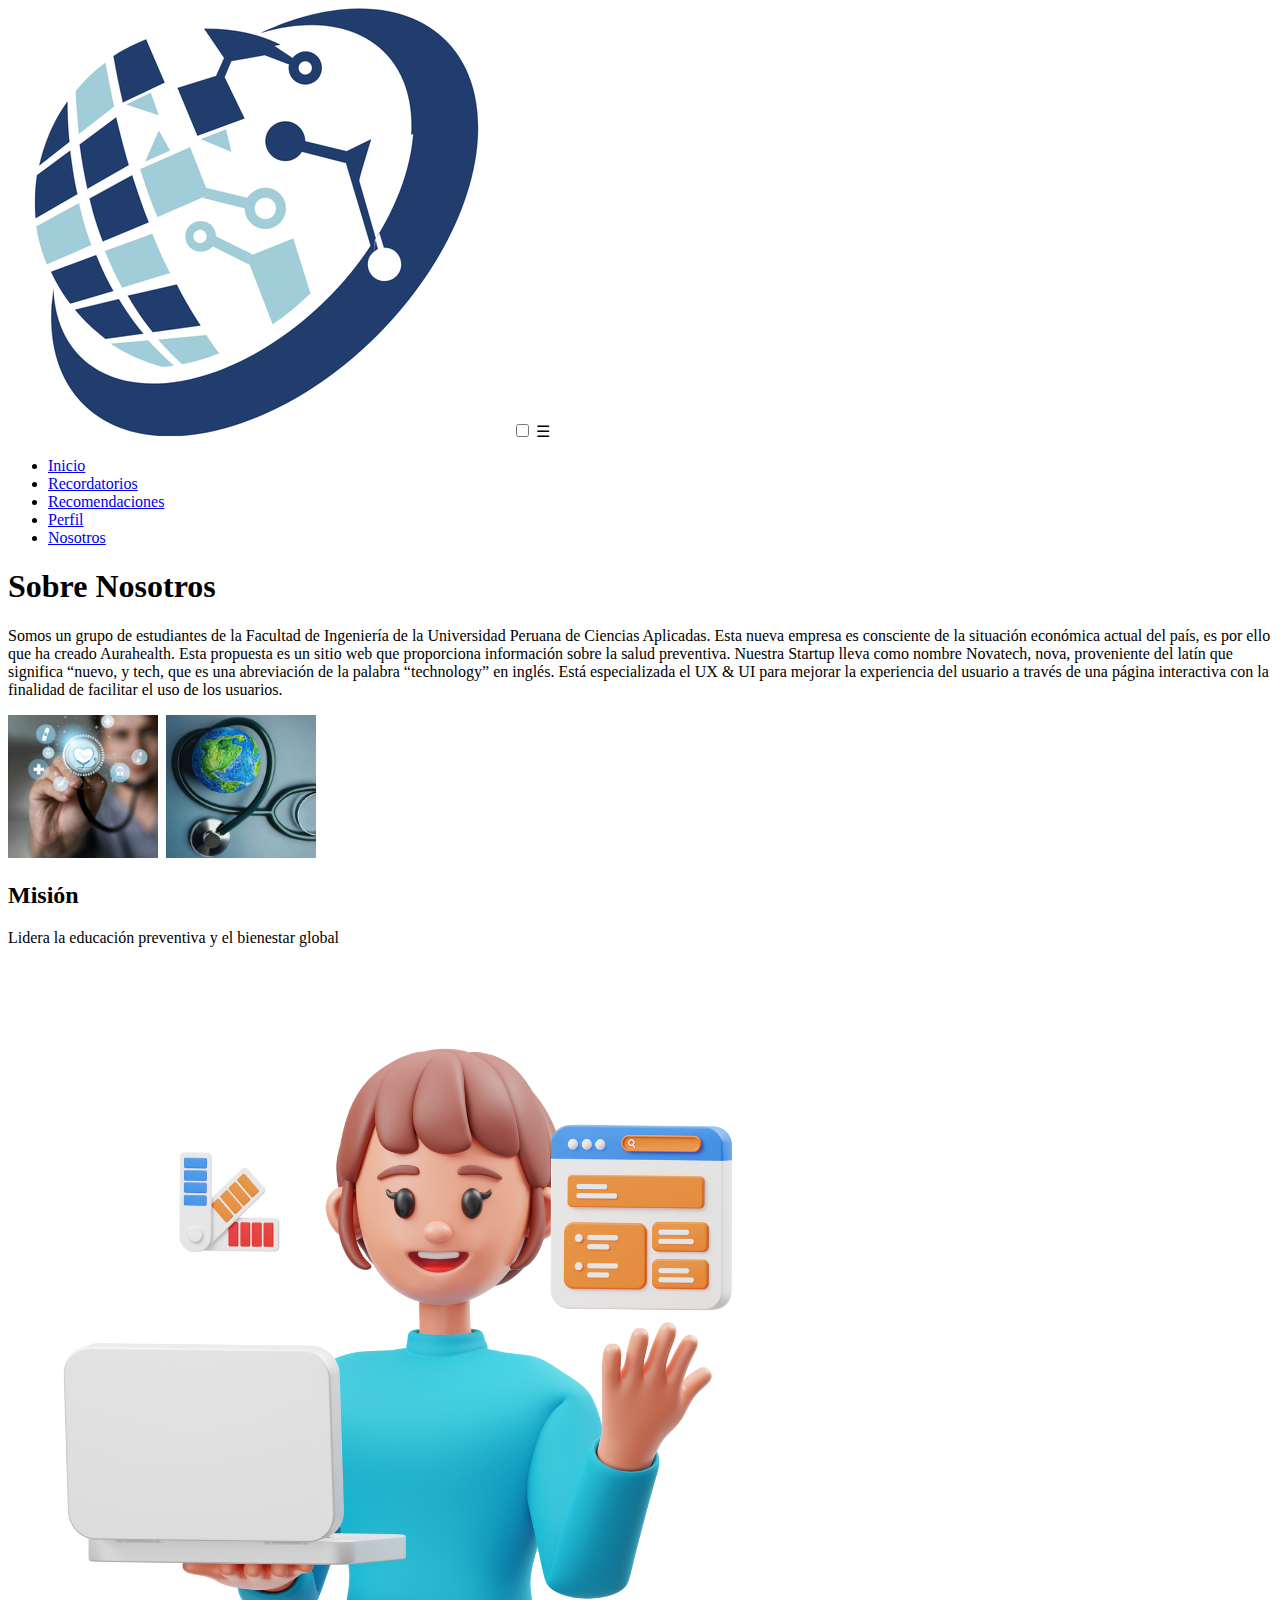
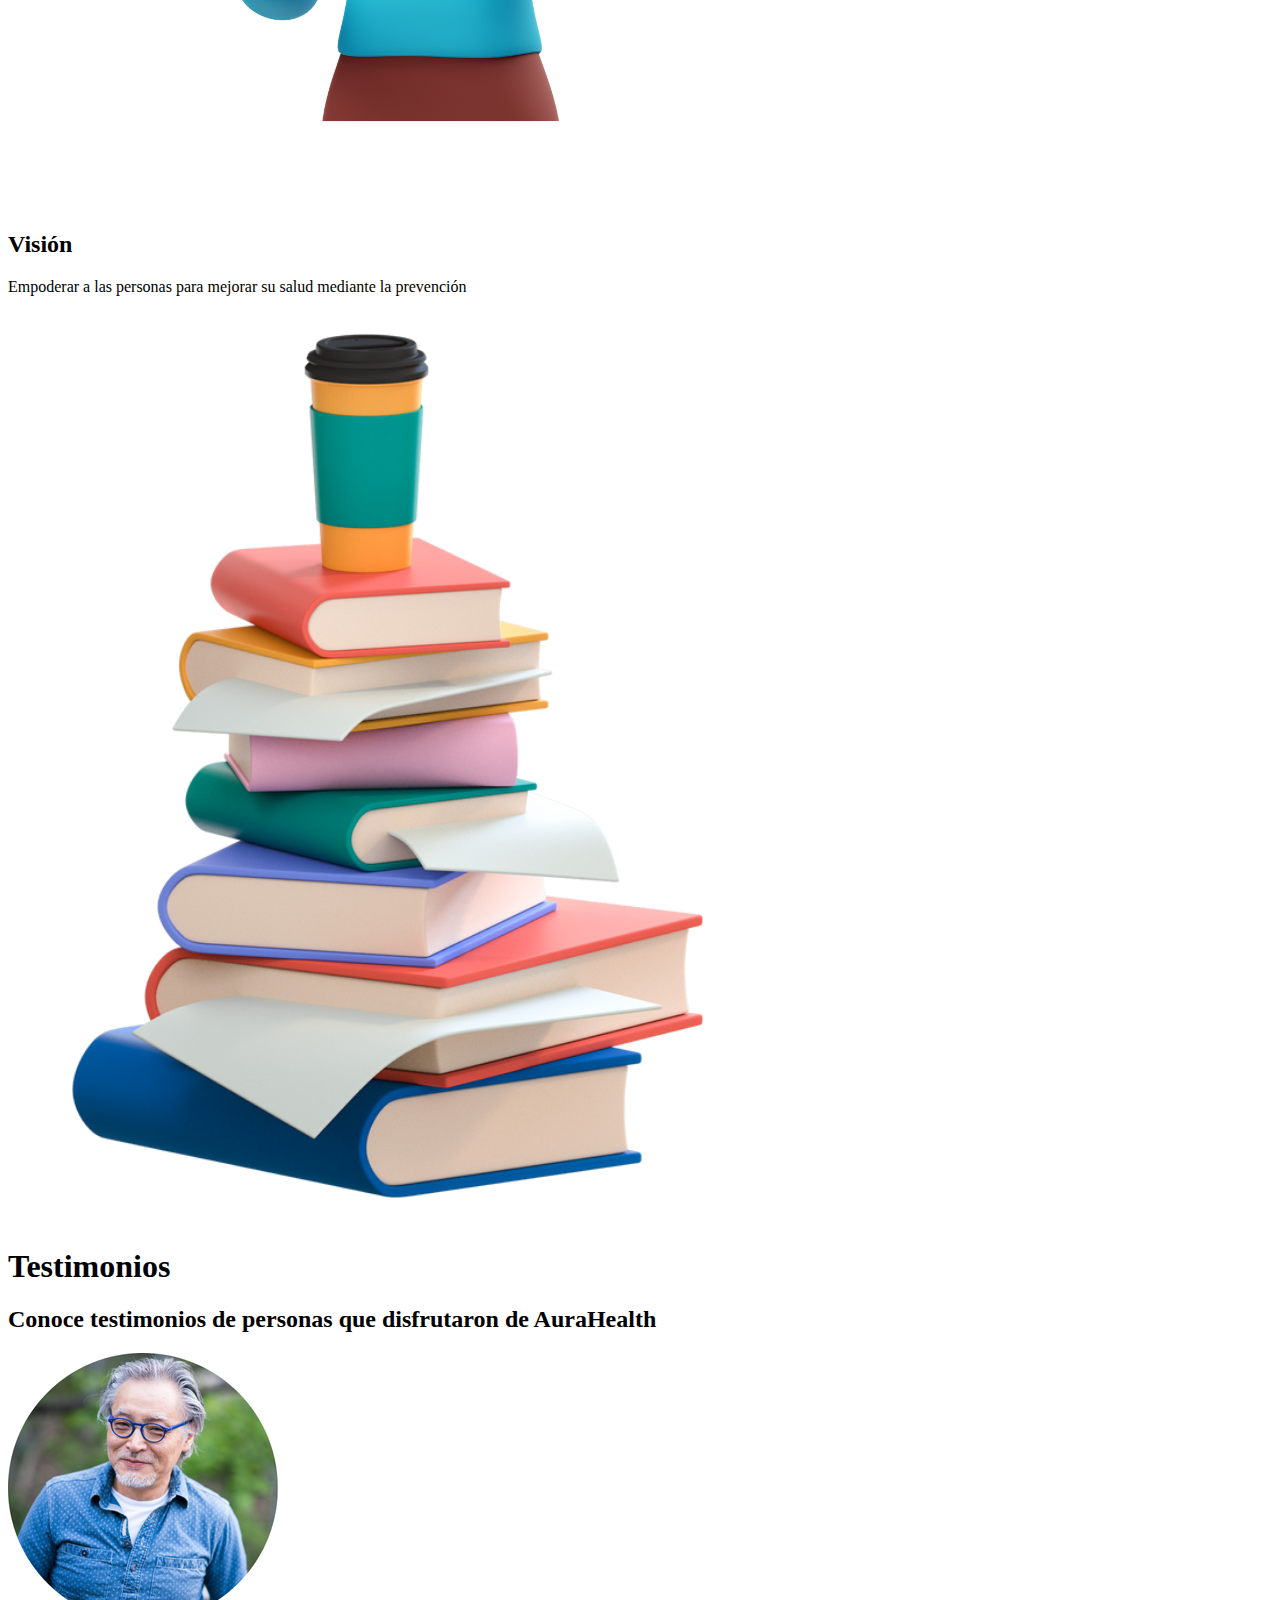
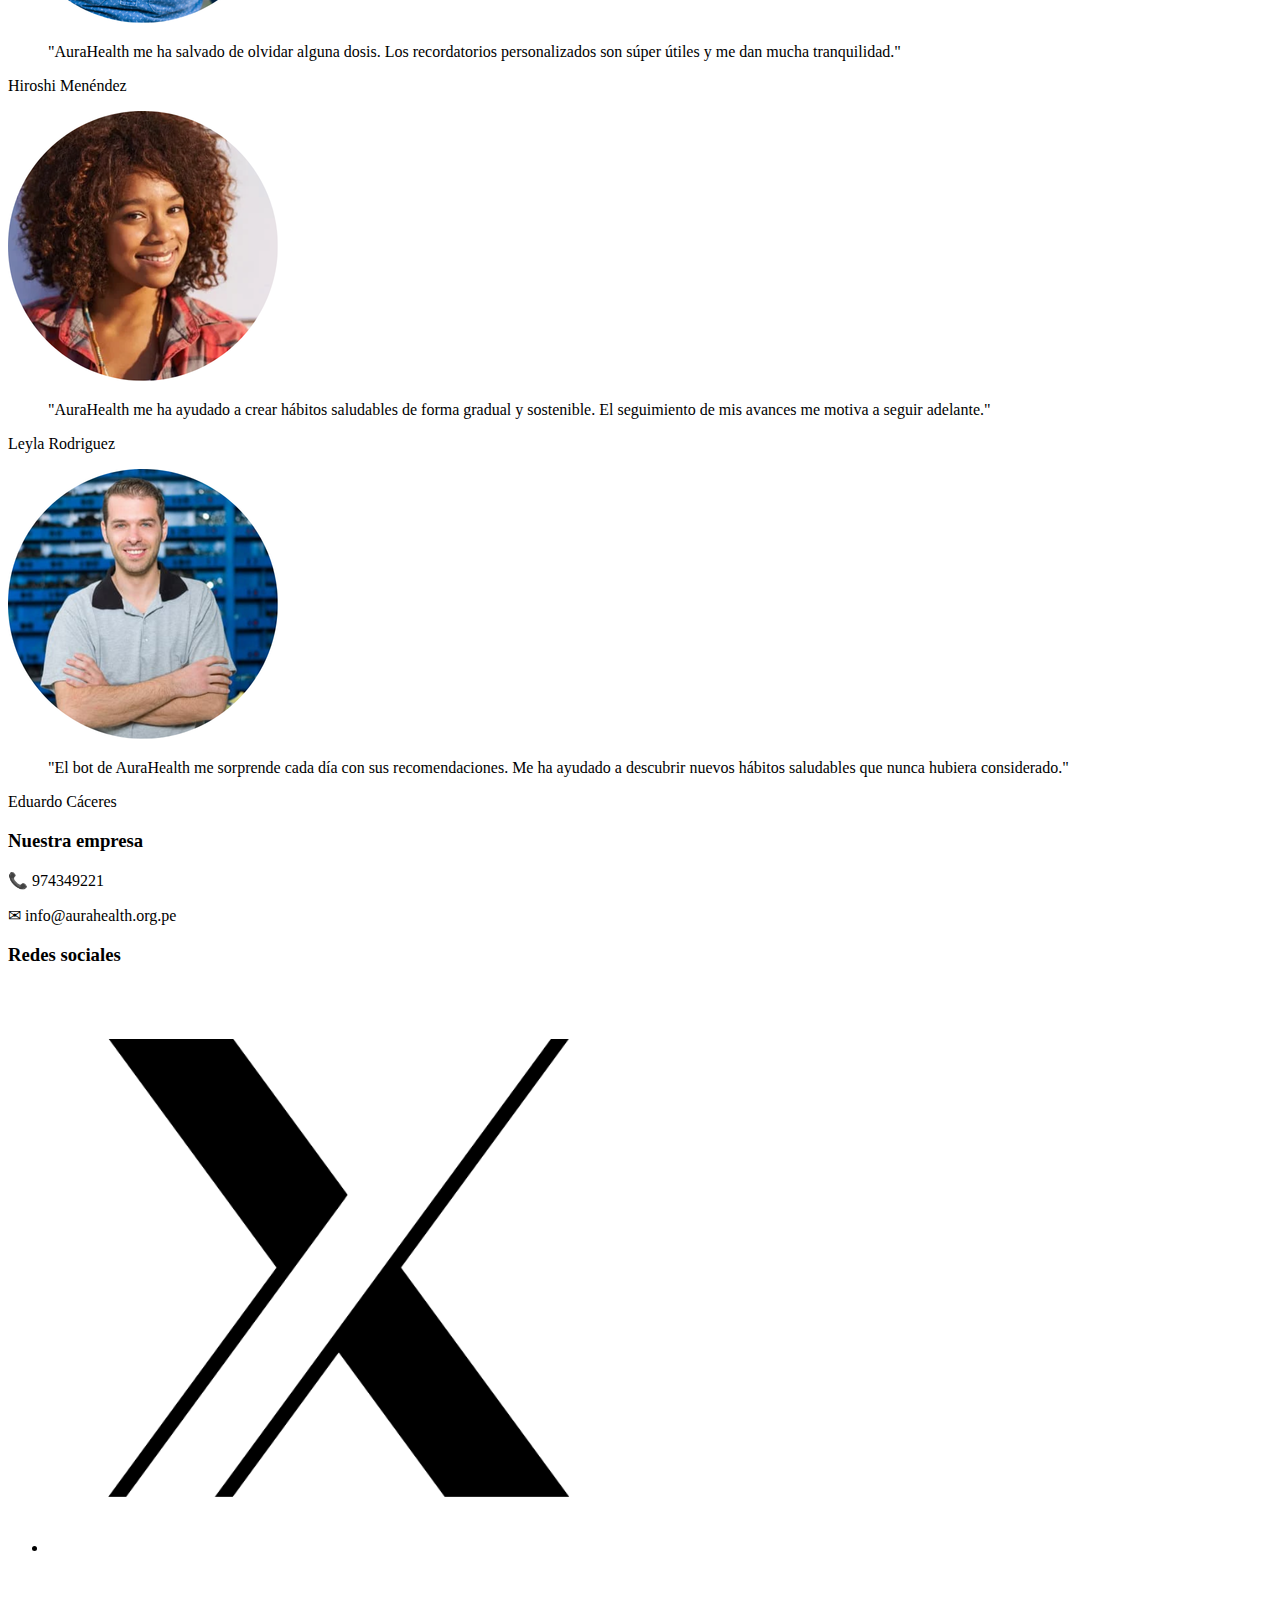
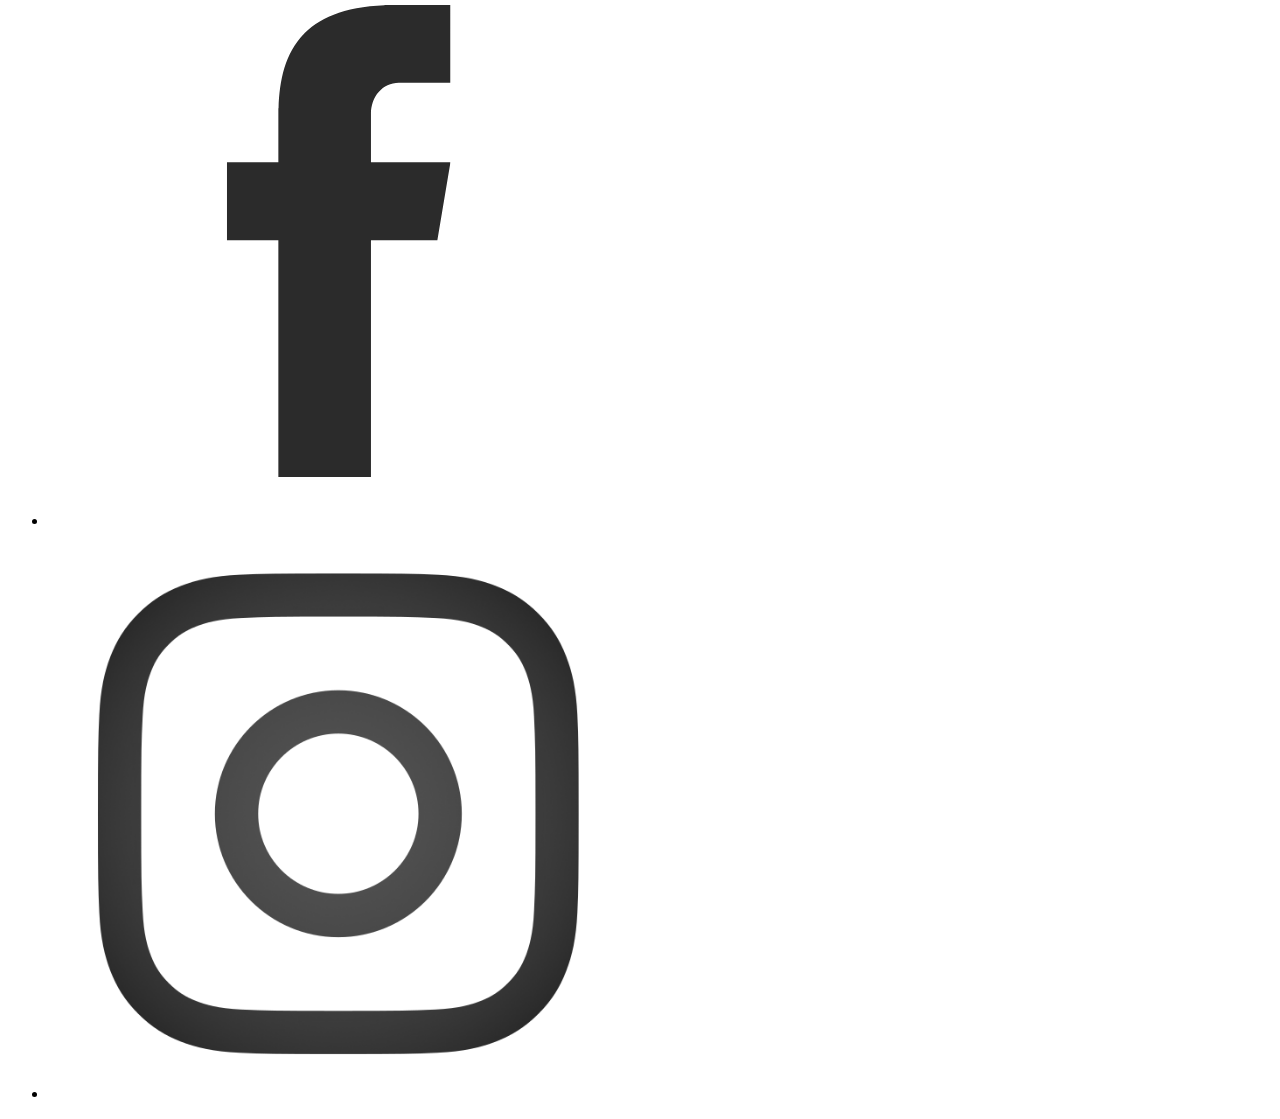
==== Nosotros.html @ 51c2be96 "Add files via upload" ====
<!DOCTYPE html>
<html lang="en">
<head>
    <meta charset="UTF-8">
    <meta name="viewport" content="width=device-width, initial-scale=1.0">
    <title>Nosotros</title>
    <link rel="stylesheet" href="assets/css/style.css">
</head>
<body>
    <!--Diseño del menú-->
    <header>
        <nav class="navbar"> <img src="assets/img/logo3.png" alt="">
            <input type="checkbox" id="menu-toggle" class="menu-toggle">
            <label for="menu-toggle" class="menu-icon">☰</label>
            <div class="menu">
                <ul class="list">
                    <li><a href="PagInicio.html">Inicio</a></li>
                    <li><a href="Recordatorios.html">Recordatorios</a></li>
                    <li><a href="Recomendaciones.html">Recomendaciones</a></li>
                    <li><a href="perfil.html">Perfil</a></li>
                    <li><a href="Nosotros.html">Nosotros</a></li>
                </ul>
            </div>
        </nav>
    </header>    
<main>
    <!--Caja de info-->
    <section class="info"> 
        <div class="contentI"> 
            <div class="boxI col1"> 
                <h1>Sobre Nosotros</h1>
                <p id="text">
                    Somos un grupo de estudiantes de la Facultad de Ingeniería de la 
                    Universidad Peruana de Ciencias Aplicadas. Esta nueva empresa es 
                    consciente de la situación económica actual del país, es por ello que 
                    ha creado Aurahealth. Esta propuesta es un sitio web que proporciona 
                    información sobre la salud preventiva. Nuestra Startup lleva como 
                    nombre Novatech, nova, proveniente del latín que significa “nuevo, y 
                    tech, que es una abreviación de la palabra “technology” en inglés. 
                    Está especializada el UX &amp; UI para mejorar la experiencia del usuario 
                    a través de una página interactiva con la finalidad de facilitar el uso de 
                    los usuarios.
                </p>
            </div>

            <div class="img-carrusel col2">
                <img src="assets/img/img1.png" width="150" alt="">
                <img src="assets/img/logo1.png" width="250" alt="">
                <img src="assets/img/img2.png" width="150" alt="">
            </div>
        </div>
    </section>

    <!--Mision y Vision-->
    <section class="mission-vision">
        <div class="contentMV">
            <div class="card">
                <h2>Misión</h2>
                <p>Lidera la educación preventiva y el bienestar global</p>
                <img src="assets/img/img3.png" alt="">
            </div>

            <div class="card">
                <h2>Visión</h2>
                <p>Empoderar a las personas para mejorar su salud mediante la prevención</p>
                <img src="assets/img/img4.png" alt="">
            </div>
        </div>
    </section>
</main>

<!--Testimonios-->
<section class="testimonials">
    <div class="subtestimony">
        <h1>Testimonios</h1>
        <h2>
            Conoce testimonios de personas que disfrutaron de AuraHealth
        </h2>
    </div>

    <div class="containerT">

        <div class="boxT">
            <img src="assets/img/t1.png" alt="">
            <blockquote>"AuraHealth me ha salvado de olvidar alguna dosis. 
                Los recordatorios personalizados son súper útiles y me dan mucha 
                tranquilidad."</blockquote>
            <p>Hiroshi Menéndez</p>
        </div>

        <div class="boxT">
            <img src="assets/img/t2.png" alt="">
            <blockquote>"AuraHealth me ha ayudado a crear hábitos saludables 
                de forma gradual y sostenible. El seguimiento de mis avances me 
                motiva a seguir adelante."</blockquote>
            <p>Leyla Rodriguez</p>
        </div>

        <div class="boxT">
            <img src="assets/img/t3.png" alt="">
            <blockquote>"El bot de AuraHealth me sorprende cada día con sus 
                recomendaciones. Me ha ayudado a descubrir nuevos hábitos saludables 
                que nunca hubiera considerado."</blockquote>
            <p>Eduardo Cáceres</p>
        </div>
    </div>
</section>

<!--Footer-->
<footer>
    <div class="contact">
        <div class="boxC col1">
            <h3>Nuestra empresa</h3>
            <p>📞 974349221</p>
            <p>✉ info@aurahealth.org.pe</p>
        </div>
        <div class="boxC col3">
            <h3>Redes sociales</h3>
            <ul>
                <li><a href="#"><img src="assets/img/x.png" alt=""></a></li>
                <li><a href="#"><img src="assets/img/facebook2.png" alt=""></a></li>
                <li><a href="#"><img src="assets/img/instagram.png" alt=""></a></li>
            </ul>
        </div>
    </div>
</footer>
</body>
</html>
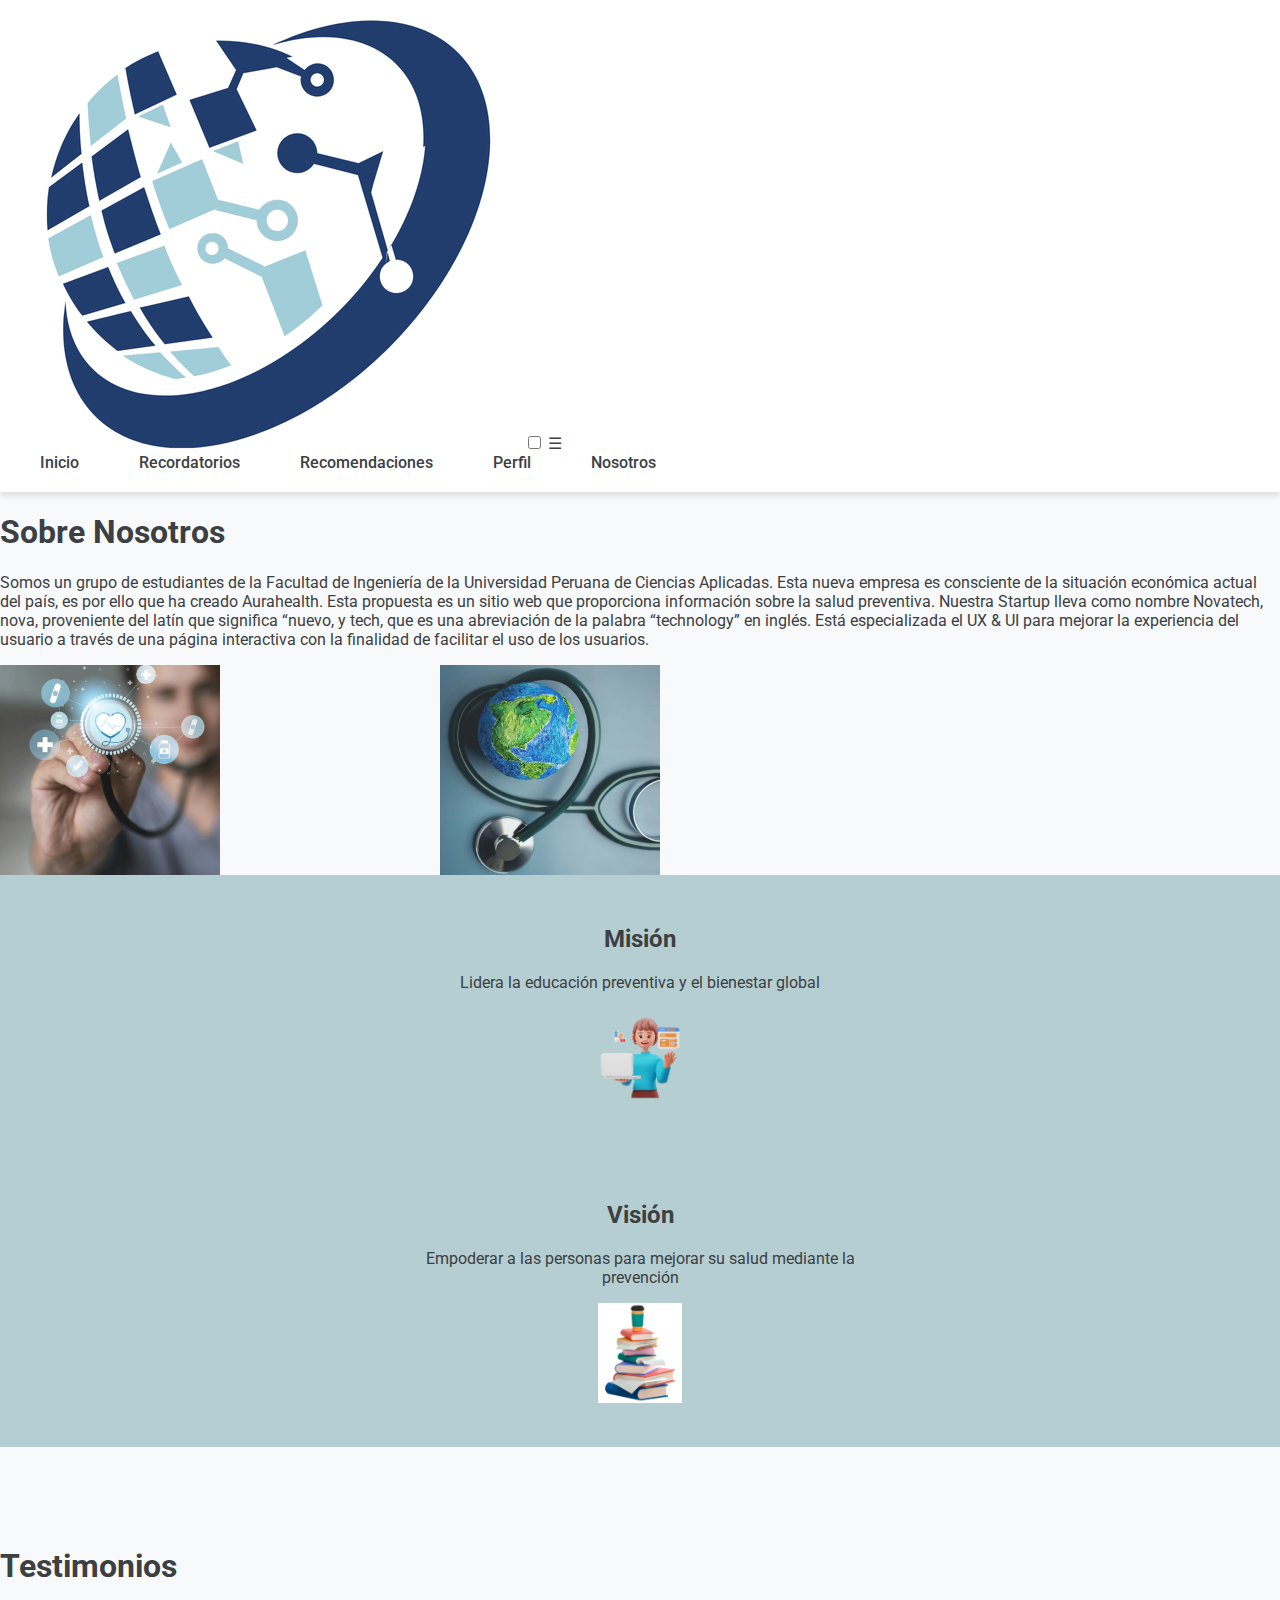
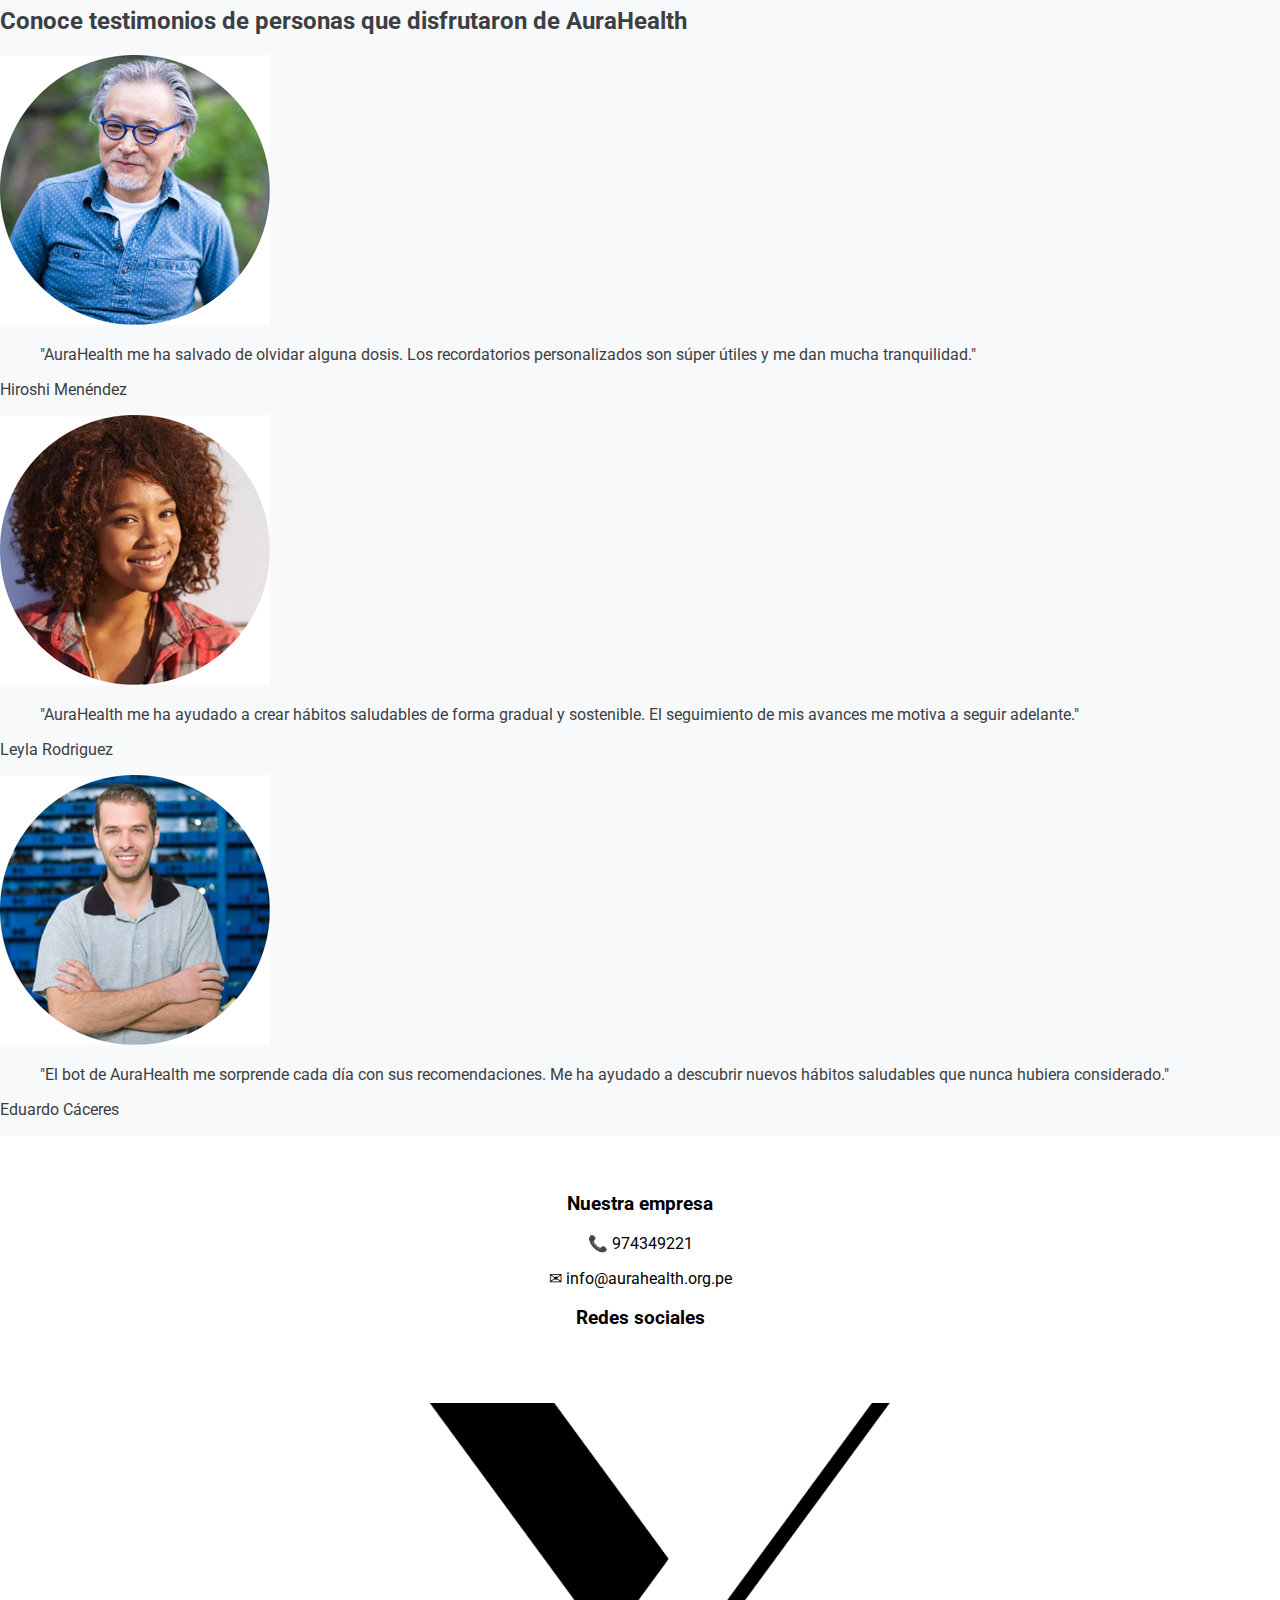
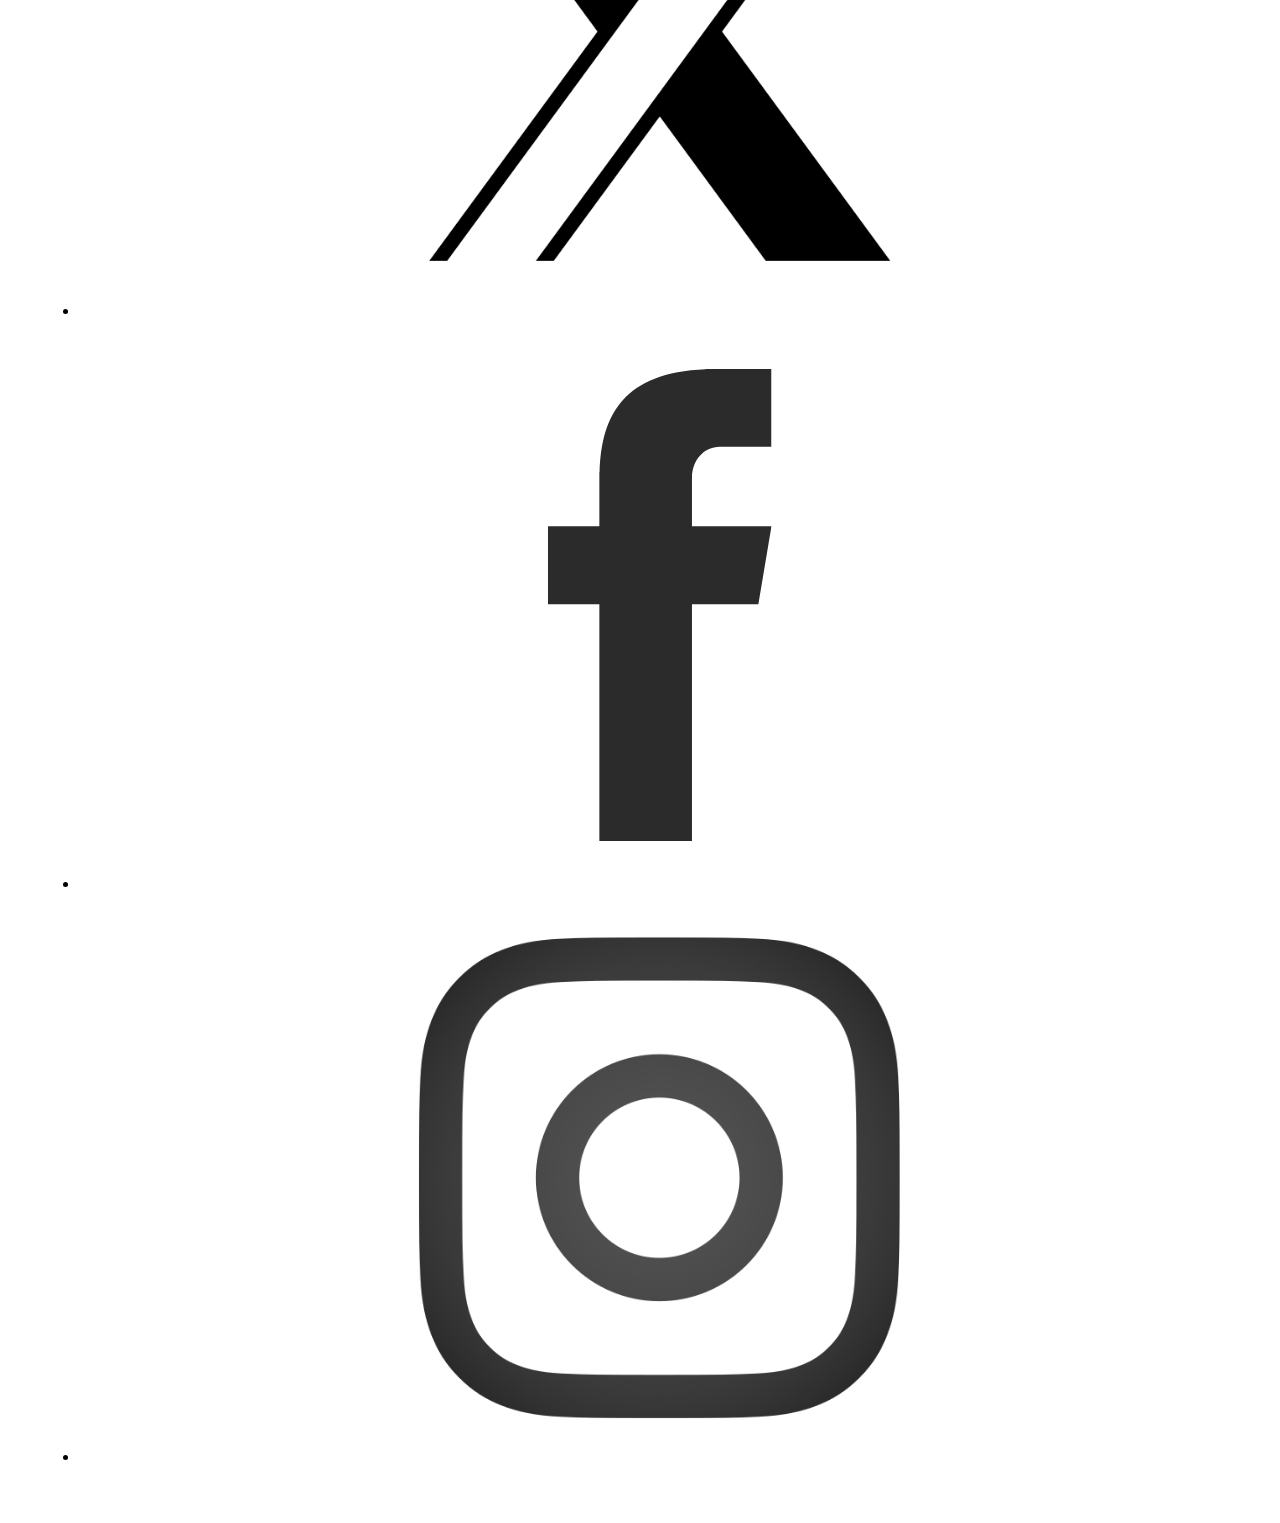
==== commit d6b40997: "Update Nosotros.html" ====
--- a/Nosotros.html
+++ b/Nosotros.html
@@ -4,7 +4,7 @@
     <meta charset="UTF-8">
     <meta name="viewport" content="width=device-width, initial-scale=1.0">
     <title>Nosotros</title>
-    <link rel="stylesheet" href="assets/css/style.css">
+    <link rel="stylesheet" href="assets/css/nosotros.css">
 </head>
 <body>
     <!--Diseño del menú-->
--- a/assets/css/nosotros.css
+++ b/assets/css/nosotros.css
@@ -0,0 +1,557 @@
+@import url('https://fonts.googleapis.com/css2?family=Roboto:ital,wght@0,100;0,300;0,400;0,500;0,700;0,900;1,100;1,300;1,400;1,500;1,700;1,900&display=swap');
+@import url('https://fonts.googleapis.com/css2?family=Montserrat:ital,wght@0,100..900;1,100..900&family=Playfair+Display:ital,wght@0,400..900;1,400..900&display=swap');
+
+/* General Styles */
+body {
+    font-family: 'Roboto', sans-serif;
+    margin: 0;
+    padding: 0;
+    background-color: #F8F9FA;
+    color: #3C4043;
+}
+
+/* General Styles */
+header {
+    background-color: #FFFFFF;
+    padding: 20px;
+    display: flex;
+    justify-content: space-between; /* Esto distribuye los elementos: logo a la izquierda y nav a la derecha */
+    align-items: center;
+    box-shadow: 0px 4px 6px rgba(0, 0, 0, 0.1);
+}
+
+header .container {
+    display: flex;
+    justify-content: space-between;
+    align-items: center;
+    width: 100%;
+}
+
+header .logo img {
+    height: 80px;
+}
+
+header nav ul {
+    list-style: none;
+    display: flex;
+    gap: 20px;
+    margin: 0;
+    padding: 0;
+}
+
+.Sesion {
+    font-family: 'Roboto', sans-serif;
+    font-weight: 500;
+    font-size: 16px;
+    color: #1A73E8;
+    background-color: #FFFFFF;
+    border: 1px solid #DADCE0;
+    border-radius: 100px;
+    padding: 10px 20px;
+    text-align: center;
+    text-decoration: none;
+    display: inline-block;
+    margin-right: 10px; /* Espacio entre los botones */
+    transition: background-color 0.3s ease;
+}
+
+.Registrate {
+    font-family: 'Roboto', sans-serif;
+    font-weight: 500;
+    font-size: 16px;
+    color: #FFFFFF;
+    background: linear-gradient(90.55deg, #1A73E8 -0.09%, #27D9D8 125.73%);
+    border-radius: 100px;
+    padding: 10px 20px;
+    text-align: center;
+    text-decoration: none;
+    border: none;
+    margin-right: 10px; /* Espacio entre los botones */
+    display: inline-block;
+    transition: background-color 0.3s ease;
+}
+
+header nav ul li a {
+    color: inherit;
+    text-decoration: none;
+    font-weight: 500;
+    padding: 10px 20px;
+    border-radius: 100px;
+}
+
+.marcas {
+    display: flex;
+    justify-content: center; /* Centra horizontalmente */
+    align-items: center; /* Centra verticalmente */
+    padding: 40px 0; /* Ajusta el padding para moverlo más abajo */
+}
+
+.marcas .logoF{
+    display: flex;
+    align-items: center;
+    justify-content: center;
+    margin-right: 50px; /* Espacio entre los logotipos */
+}
+
+.marcas .logoG {
+    margin-top: 5px;
+    display: flex;
+    align-items: center;
+    justify-content: center;
+    margin-right: 50px; /* Espacio entre los logotipos */
+}
+
+.marcas .logoF img{
+    height: 40px; /* Ajusta la altura de los logotipos */
+    width: auto; /* Mantiene la proporción del logo */
+}
+
+.marcas .logoG img {
+    height: 50px; /* Ajusta la altura de los logotipos */
+    width: auto; /* Mantiene la proporción del logo */
+}
+
+.marcas {
+    margin-top: 100px; /* Ajusta para mover todo el bloque hacia abajo */
+}
+
+.hero {
+    display: flex;
+    justify-content: center;
+    align-items: center;
+    padding: 60px;
+    background-color: #B5CED2;
+}
+
+.hero-content {
+    text-align: center;
+}
+
+.hero h1 {
+    font-family: 'Playfair Display', serif; /* Fuente Playfair Display */
+    font-weight: 1000; /* Negrita */
+    font-size: 50px; /* Tamaño del texto */
+    color: #3C4043; /* Color del texto */
+    line-height: 1.2; /* Espacio entre líneas */
+}
+
+.hero-content p {
+    font-size: 20px;
+    margin: 20px 0;
+    line-height: 1.6; 
+}
+
+.hero .btn-primary {
+    font-family: 'Roboto', sans-serif;
+    font-weight: 500;
+    font-size: 16px;
+    color: #FFFFFF;
+    background: linear-gradient(90.55deg, #1A73E8 -0.09%, #27D9D8 125.73%);
+    border-radius: 100px;
+    padding: 10px 20px;
+    text-align: center;
+    text-decoration: none;
+    border: none;
+    margin-right: 10px; /* Espacio entre los botones */
+    display: inline-block;
+    transition: background-color 0.3s ease;
+}
+
+.hero-image img {
+    max-width: 100%;
+    width: auto;
+    height: auto;
+    left: 908px;
+    top: 129px;
+    box-shadow: 0px 4px 4px 3px rgba(0, 0, 0, 0.2);
+    
+}
+
+.section-container {
+    display: flex;
+    align-items: center;
+    justify-content: space-between;
+    padding: 40px;
+    max-width: 1200px;
+    margin: 0 auto;
+}
+
+.section-image {
+    max-width: 40%;
+    display: flex;
+    justify-content: center;
+}
+
+.section-image img {
+    max-width: 58%;
+    height: auto;
+}
+
+.section-text {
+    max-width: 55%;
+}
+
+.section-text h2 {
+    font-family: 'Roboto', sans-serif;
+    font-size: 36px;
+    font-weight: 700;
+    color: #3C4043;
+}
+
+.section-text h2 span {
+    background: linear-gradient(90deg, #1A73E8, #27D9D8);
+    -webkit-background-clip: text;
+    -webkit-text-fill-color: transparent;
+    font-weight: 900;
+}
+
+.section-text p {
+    font-family: 'Roboto', sans-serif;
+    font-size: 18px;
+    line-height: 1.6;
+    color: #3C4043;
+}
+/* ion-cyoi-offers */
+.offers-section {
+    position: relative;
+    height: 956px;
+    background-color: #B5CED2;
+    display: flex;
+    justify-content: center;
+    align-items: center;
+}
+
+.offers-container {
+    background-color: #FFFFFF;
+    border-radius: 40px;
+    padding: 40px;
+    max-width: 928px;
+    text-align: center;
+    box-shadow: 0px 4px 10px rgba(0, 0, 0, 0.1);
+}
+
+.offers-container h2 {
+    font-family: 'Roboto', sans-serif;
+    font-style: normal;
+    font-weight: 500;
+    font-size: 32px;
+    line-height: 40px;
+    color: #202124;
+    margin-bottom: 20px;
+}
+
+.offers-container h2 .highlight {
+    background: linear-gradient(90deg, #0745FF 0%, #14E6E5 100%);
+    -webkit-background-clip: text;
+    -webkit-text-fill-color: transparent;
+    background-clip: text;
+    text-fill-color: transparent;
+}
+
+.offers-container p {
+    font-family: 'Roboto', sans-serif;
+    font-weight: 400;
+    font-size: 18px;
+    line-height: 28px;
+    color: #3C4043;
+    text-align: justify;
+    margin: 20px 0;
+}
+
+.image-container {
+    display: flex;
+    justify-content: center;
+    margin-top: 20px;
+}
+
+.image-container img {
+    width: 404px;
+    height: auto;
+}
+
+.benefits {
+    background-color: #F1F1F1;
+    padding: 60px;
+    text-align: center;
+}
+
+.benefits h2 {
+    font-family: 'Roboto', sans-serif;
+    font-style: normal;
+    font-weight: 900;
+    font-size: 40px;
+    line-height: 56px; /* Altura de línea */
+    letter-spacing: -0.5px;
+    text-align: center;
+    display: flex;
+    justify-content: center;
+    align-items: center;
+    
+    background: linear-gradient(88.76deg, #0643FC 1.06%, #13C9CF 71.48%);
+    -webkit-background-clip: text;
+    -webkit-text-fill-color: transparent;
+    background-clip: text;
+    text-emphasis-color: transparent;
+    
+    margin-bottom: 30px; /* Ajusta el espacio debajo del título */
+}
+
+.benefits-container {
+    display: flex;
+    justify-content: space-around;
+    gap: 5px; /* Espacio entre los elementos */
+}
+
+.benefit {
+    max-width: 200px;
+    text-align: center; /* Centra el texto debajo de la imagen */
+    display: flex;
+    flex-direction: column; /* Coloca la imagen y el texto en una columna */
+    justify-content: center; /* Centra verticalmente los elementos */
+    align-items: center; /* Asegura que la imagen y el texto estén centrados horizontalmente */
+}
+
+.benefit img {
+    width: 280px; /* Aumenta el tamaño de la imagen */
+    margin-bottom: 20px;
+}
+.features {
+    padding: 60px;
+    text-align: center;
+    background-color: #FFFFFF;
+}
+
+.features-container {
+    display: flex;
+    justify-content: space-between;
+    margin-top: 40px;
+}
+
+.feature {
+    max-width: 300px;
+    text-align: left;
+}
+
+.feature img {
+    width: 100%;
+    height: auto;
+    margin-bottom: 20px;
+}
+
+.features h2 .highlight {
+    background: linear-gradient(90deg, #0745FF 0%, #14E6E5 100%);
+    -webkit-background-clip: text;
+    -webkit-text-fill-color: transparent;
+    background-clip: text;
+    border-inline-color: transparent;
+}
+
+
+
+/* //////////////////////// */
+.content {
+    display: flex;
+    justify-content: center;
+    align-items:center;
+    padding: 10px;
+    background-color: #B5CED2;
+}
+.content h1{
+    font-size: 45px;
+    background: linear-gradient(90deg, #1A73E8, #27D9D8);
+    -webkit-background-clip: text;
+    -webkit-text-fill-color: transparent;
+    font-weight: 900;
+}
+.content .text-box{
+    background-color: #B5CED2;
+    padding: 20px;
+    border-radius: 10px;
+    max-width: 500px;
+    text-align: justify;
+    margin-right: 20px;
+}
+.img-carrusel{
+    display: flex;
+    width: 660px;
+}
+.img-carrusel img{
+    width: 0px;
+    flex-grow: 1;
+    object-fit: cover;
+    opacity: .9;
+    transition: .5s ease;
+}
+.img-carrusel img:hover{
+    cursor: crosshair;
+    width: 340px;
+    opacity: 1;
+    filter: contrast(120%);
+}
+
+.mission-vision {
+    display: flex;
+    gap: 20px;
+    justify-content: space-around;
+    margin-top: 0px;
+    margin-block-end: 100px;
+    background-color: #B5CED2;
+}
+.mission-vision .card {
+    background-color: #ffffff00;
+    padding: 30px;
+    border-radius: 10px;
+    width: 500px;
+    text-align: center;
+}
+.mission-vision .card img {
+    height: 100px;
+    margin-bottom: 10px;
+}
+/* //////////// */
+.faq {
+    background-color: #ffffff;
+    padding: 60px;
+    display: flex;
+    justify-content: center;
+    align-items: center;
+    flex-direction: column;
+}
+
+.accordion {
+    width: 100%;
+    max-width: 600px; /* Limita el ancho máximo */
+    background-color: white;
+    border-radius: 12px; /* Bordes redondeados */
+    box-shadow: 0px 4px 12px rgba(0, 0, 0, 0.1); /* Sombra para dar profundidad */
+}
+
+.accordion-item {
+    border-bottom: 1px solid #e0e0e0;
+    padding: 15px 20px;
+    cursor: pointer;
+    font-weight: bold;
+    position: relative;
+    margin: 0; /* Elimina márgenes */
+    color: #0b0b0b; /* Color de los títulos */
+}
+
+.accordion-item h3 {
+    margin: 0;
+    display: flex;
+    justify-content: space-between;
+    align-items: center;
+}
+
+.accordion-item p {
+    display: none;
+    font-size: 0.9rem;
+    color: #555353;
+    margin-top: 10px;
+}
+
+.accordion-item.active p {
+    display: block;
+}
+
+.accordion-item.active h3::after {
+    content: '▲'; /* Flecha hacia arriba */
+}
+
+.accordion-item h3::after {
+    content: '▼'; /* Flecha hacia abajo */
+    font-size: 1.2rem;
+    position: absolute;
+    right: 10px;
+    top: 50%;
+    transform: translateY(-50%);
+    color: #4d4f5e;
+}
+
+/* Opcional: media queries para mejorar el diseño en pantallas más pequeñas */
+@media (max-width: 768px) {
+    .accordion {
+        padding: 20px;
+    }
+}
+.faq h2 .highlight {
+    background: linear-gradient(90deg, #0745FF 0%, #1ddcdc 100%);
+    -webkit-background-clip: text;
+    -webkit-text-fill-color: transparent;
+    background-clip: text;
+}
+footer {
+    background-color: #FFFFFF; /* Cambiado a blanco */
+    color: #000000; /* Cambia el texto a negro o un tono oscuro para mantener el contraste */
+    padding: 40px;
+    text-align: center;
+    font-family: 'Roboto', sans-serif;
+}
+
+.footer-container {
+    display: flex;
+    flex-direction: column;
+    align-items: center;
+    justify-content: center;
+    gap: 10px;
+    margin-bottom: 20px;
+}
+
+.footer-logo h2 {
+    font-size: 2rem;
+    background: linear-gradient(90deg, #0745FF 0%, #14E6E5 100%);
+    -webkit-background-clip: text;
+    -webkit-text-fill-color: transparent;
+    margin: 0;
+}
+
+.footer-container p {
+    margin: 10px 0;
+    font-size: 1rem;
+}
+
+.social-icons {
+    display: flex;
+    gap: 15px;
+}
+
+.social-icons img {
+    width: auto;
+    height: auto;
+}
+
+.footer-bottom {
+    display: flex;
+    justify-content: space-between;
+    align-items: center;
+    width: 100%;
+    max-width: 1200px;
+    margin: 0 auto;
+    padding-top: 20px;
+    border-top: 1px solid #e0e0e0; /* Cambiado a un gris claro para mayor visibilidad en fondo blanco */
+}
+
+.footer-bottom p {
+    margin: 0;
+    font-size: 0.9rem;
+    color: #7B7583; /* Texto en gris para mayor contraste con el fondo blanco */
+}
+
+.footer-links a {
+    color: #7B7583;
+    margin: 0 10px;
+    text-decoration: none;
+}
+
+.footer-links a:hover {
+    color: #000000;
+    text-decoration: underline;
+}
+
+@media (max-width: 768px) {
+    .footer-bottom {
+        flex-direction: column;
+        text-align: center;
+        gap: 10px;
+    }
+}